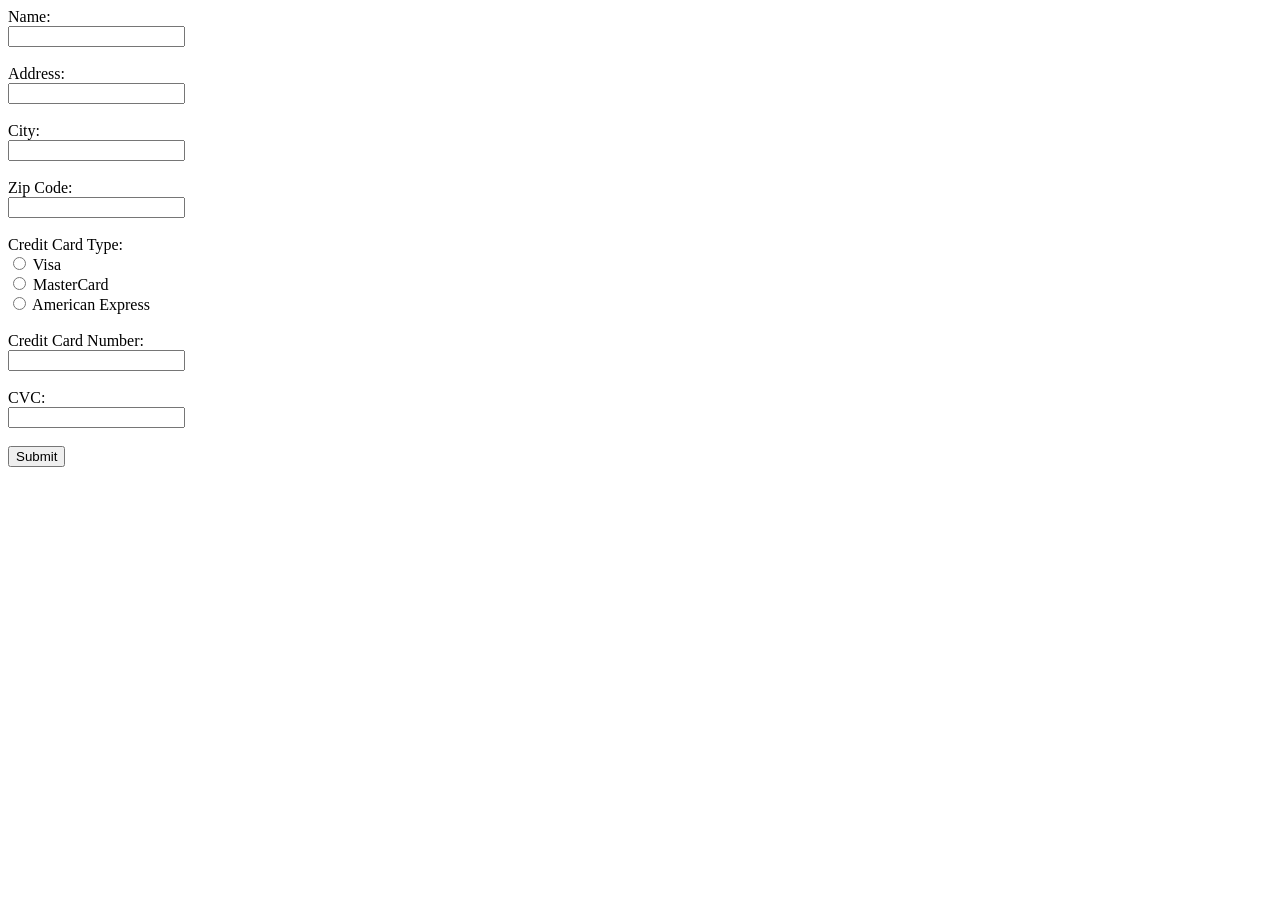
==== 02-a11y/01-audit.html @ fc159cde "Merge branch 'main' of https://github.com/caterinasworld/webdev-lab-notebook Merging over new homewo" ====
<!doctype html>
<html lang="en">
  <head>
    <meta charset="UTF-8" />
    <meta name="viewport" content="width=device-width, initial-scale=1.0" />
    <title>Exercise 01 - Audit</title>
  </head>
  <body>
    <form>
      Name:<br />
      <input type="text" name="name" /><br /><br />
      Address:<br />
      <input type="text" name="address" />
      <br /><br />
      City:<br />
      <input type="text" name="city" />
      <br /><br />
      Zip Code:<br />
      <input type="text" name="zip" />
      <br /><br />
      Credit Card Type:<br />
      <input type="radio" name="card" value="visa" /> Visa<br />
      <input type="radio" name="card" value="mastercard" /> MasterCard<br />
      <input type="radio" name="card" value="amex" /> American Express<br /><br />
      Credit Card Number:<br />
      <input type="text" name="cc_number" /><br /><br />
      CVC:<br />
      <input type="text" name="cvv" /><br /><br />
      <input type="button" value="Submit" />
    </form>
  </body>
</html>
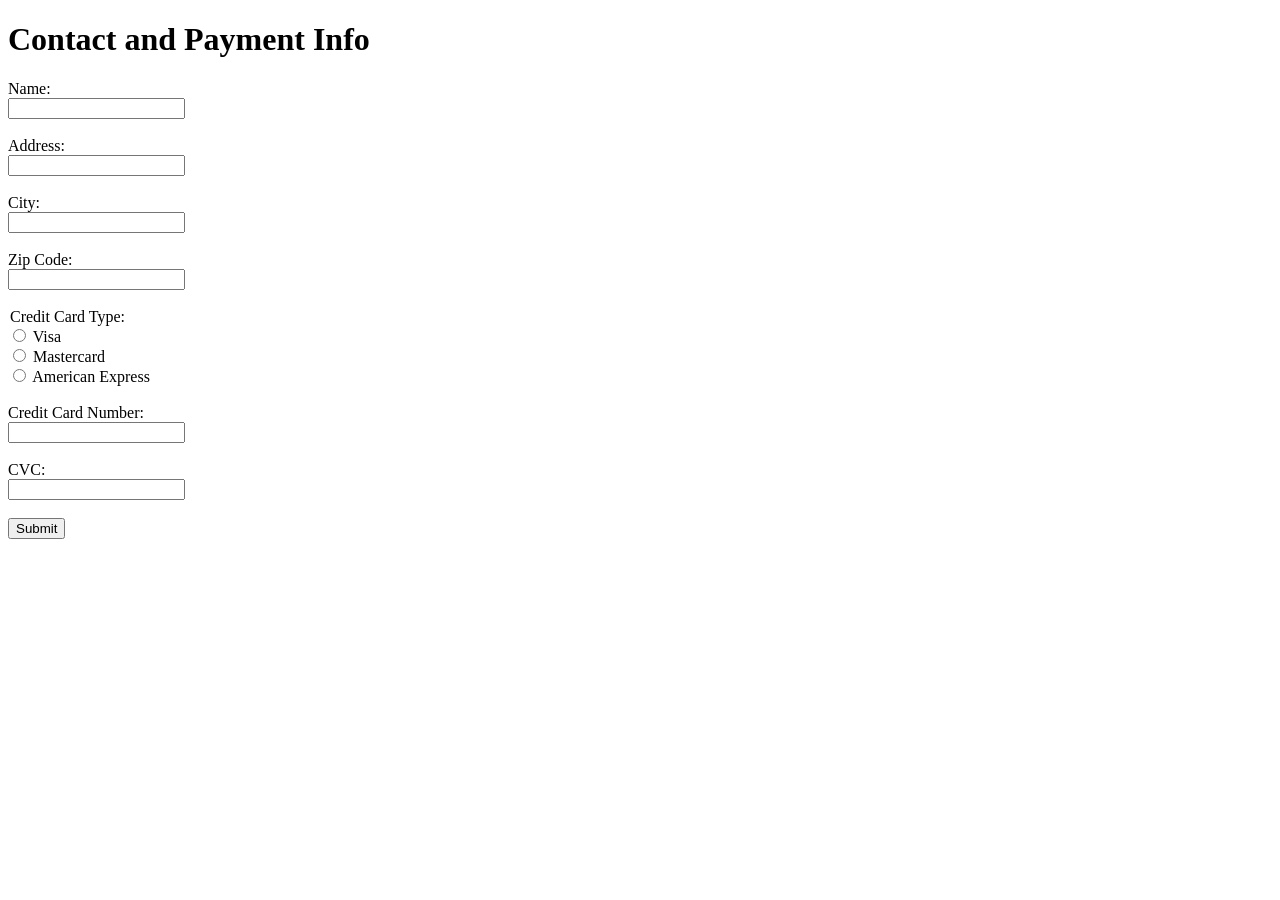
==== commit ac3f7930: "01-audit.html done" ====
--- a/02-a11y/01-audit.html
+++ b/02-a11y/01-audit.html
@@ -4,29 +4,44 @@
     <meta charset="UTF-8" />
     <meta name="viewport" content="width=device-width, initial-scale=1.0" />
     <title>Exercise 01 - Audit</title>
+    <style>
+      fieldset {
+        border: 0;
+        margin: 0;
+        padding: 0;
+      }
+    </style>
   </head>
   <body>
-    <form>
-      Name:<br />
-      <input type="text" name="name" /><br /><br />
-      Address:<br />
-      <input type="text" name="address" />
-      <br /><br />
-      City:<br />
-      <input type="text" name="city" />
-      <br /><br />
-      Zip Code:<br />
-      <input type="text" name="zip" />
-      <br /><br />
-      Credit Card Type:<br />
-      <input type="radio" name="card" value="visa" /> Visa<br />
-      <input type="radio" name="card" value="mastercard" /> MasterCard<br />
-      <input type="radio" name="card" value="amex" /> American Express<br /><br />
-      Credit Card Number:<br />
-      <input type="text" name="cc_number" /><br /><br />
-      CVC:<br />
-      <input type="text" name="cvv" /><br /><br />
-      <input type="button" value="Submit" />
-    </form>
+    <main>
+      <h1>Contact and Payment Info</h1>
+      <form>
+        <label for="name">Name:</label><br />
+        <input type="text" name="name" id="name" /><br /><br />
+        <label for="address">Address:</label><br />
+        <input type="text" name="address" id="address" />
+        <br /><br />
+        <label for="city">City: </label><br />
+        <input type="text" name="city" id="city" />
+        <br /><br />
+        <label for="zip">Zip Code:</label><br />
+        <input type="number" name="zip" id="zip" />
+        <br /><br />
+        <fieldset>
+          <legend>Credit Card Type:</legend>
+          <input type="radio" name="card" value="visa" id="visa" />
+          <label for="visa">Visa</label><br />
+          <input type="radio" name="card" value="mastercard" id="mastercard" />
+          <label for="mastercard">Mastercard</label><br />
+          <input type="radio" name="card" value="amex" id="amex" />
+          <label for="amex">American Express</label><br /><br />
+        </fieldset>
+        <label for="cc_number">Credit Card Number:</label><br />
+        <input type="text" name="cc_number" id="cc_number" /><br /><br />
+        <label for="cvc">CVC:</label><br />
+        <input type="text" name="cvc" id="cvc" /><br /><br />
+        <input type="submit" value="Submit" />
+      </form>
+    </main>
   </body>
 </html>
